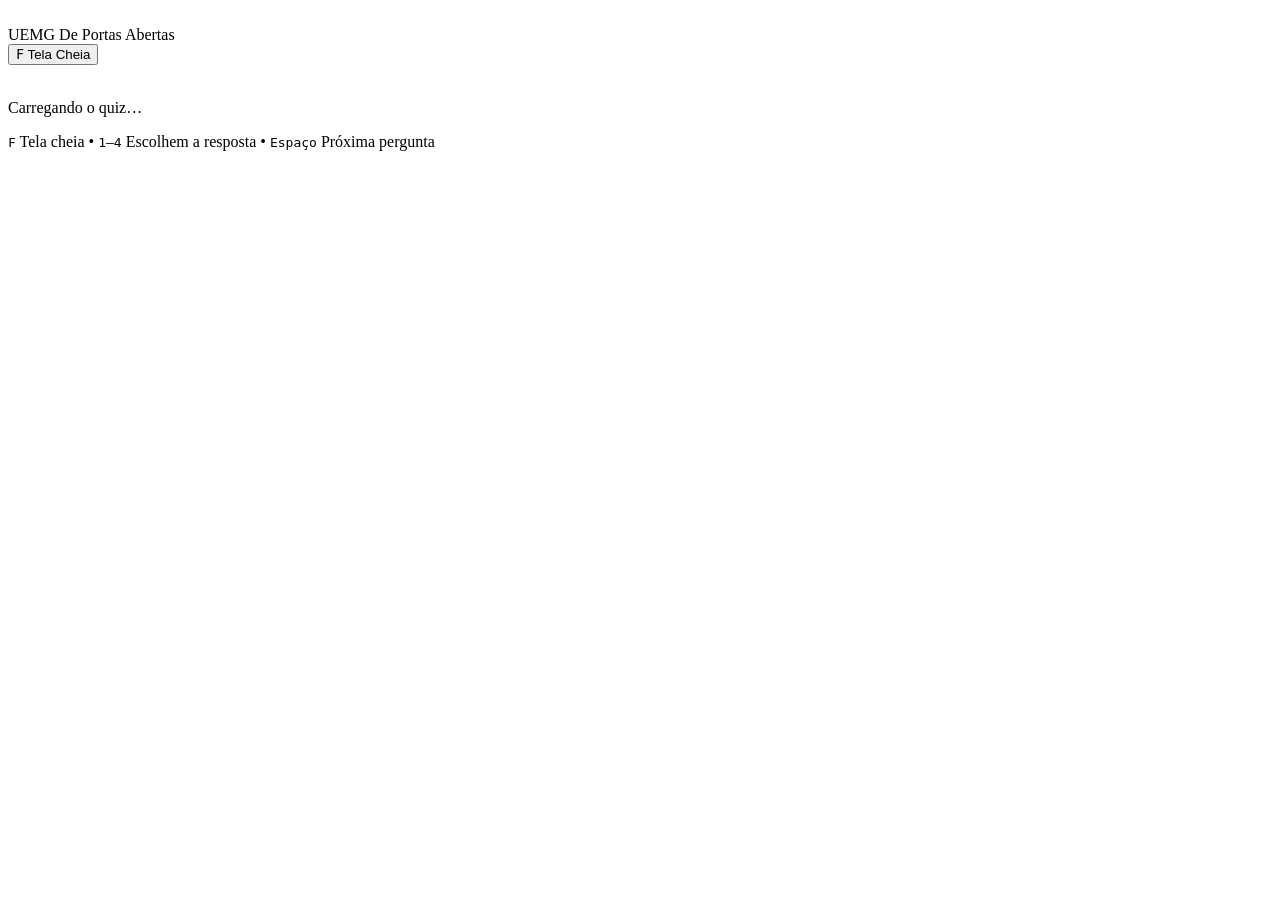
==== app/static/host.html @ e58e5de9 "feat(fase-1): motor server-side autoritativo, banco local e persistencia sqlite" ====
<!DOCTYPE html>
<html lang="pt-BR">
<head>
  <meta charset="utf-8">
  <title>Quiz UEMG de Portas Abertas</title>
  <meta name="viewport" content="width=device-width, initial-scale=1">
  <link rel="stylesheet" href="/css/base.css">
  <link rel="stylesheet" href="/css/host.css">
</head>
<body class="host-page">
  <header class="host-header">
    <div class="brand">
      <div class="brand-icon" aria-hidden="true"><img class="ico" src="/img/icons/graduation-cap.png" alt=""></div>
      <div class="brand-text">
        <div class="brand-title">
          <span>UEMG</span>
          <span class="brand-badge">De Portas Abertas</span>
        </div>
      </div>
    </div>
    <div class="header-actions">
      <button type="button" class="ghost-btn" id="fullscreen-btn" title="Alternar tela cheia">
        <kbd>F</kbd>
        <span>Tela Cheia</span>
      </button>
    </div>
  </header>

  <main id="app">
    <div class="boot-loading">
      <img class="ico" src="/img/icons/graduation-cap.png" alt="">
      <p>Carregando o quiz…</p>
    </div>
  </main>

  <footer class="host-footer">
    <div class="shortcuts">
      <span><kbd>F</kbd> Tela cheia</span>
      <span class="dot">•</span>
      <span><kbd>1–4</kbd> Escolhem a resposta</span>
      <span class="dot">•</span>
      <span><kbd>Espaço</kbd> Próxima pergunta</span>
    </div>
  </footer>

  <script>
    window.addEventListener("error", () => {
      const app = document.getElementById("app");
      if (app && app.querySelector(".boot-loading")) {
        app.innerHTML = '<div class="boot-loading"><p>Não foi possível carregar o quiz. Recarregue a página com Ctrl+Shift+R.</p></div>';
      }
    });
  </script>
  <script type="module" src="/js/host/app.js"></script>
</body>
</html>
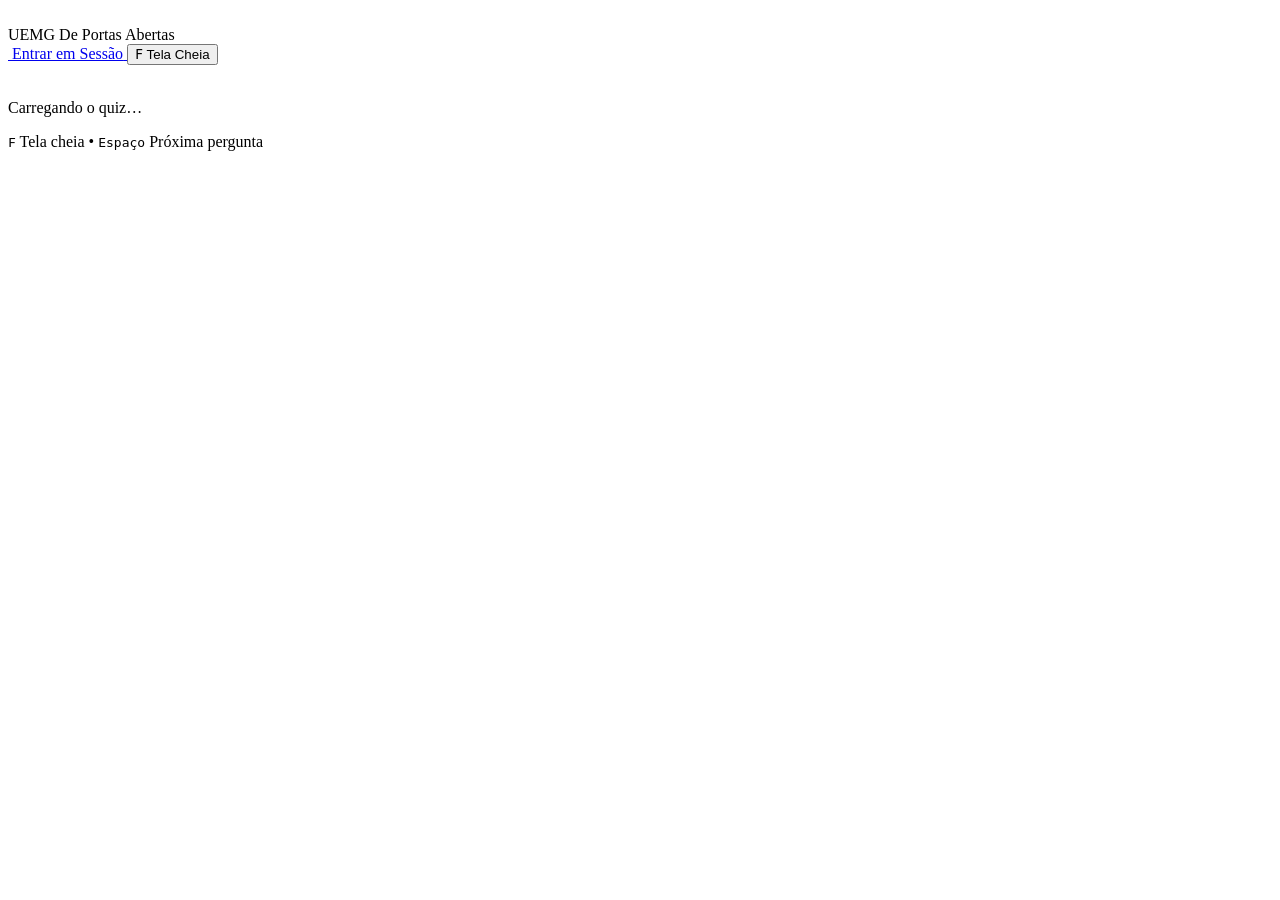
==== commit 7c20136e: "refactor(sessao): unificar backend, interface e testes no modo sessao" ====
--- a/app/static/host.html
+++ b/app/static/host.html
@@ -19,6 +19,10 @@
       </div>
     </div>
     <div class="header-actions">
+      <a href="/play" class="ghost-btn" id="join-session-link">
+        <img class="ico" src="/img/icons/game-controller.png" alt="" aria-hidden="true">
+        <span>Entrar em Sessão</span>
+      </a>
       <button type="button" class="ghost-btn" id="fullscreen-btn" title="Alternar tela cheia">
         <kbd>F</kbd>
         <span>Tela Cheia</span>
@@ -37,8 +41,6 @@
     <div class="shortcuts">
       <span><kbd>F</kbd> Tela cheia</span>
       <span class="dot">•</span>
-      <span><kbd>1–4</kbd> Escolhem a resposta</span>
-      <span class="dot">•</span>
       <span><kbd>Espaço</kbd> Próxima pergunta</span>
     </div>
   </footer>
